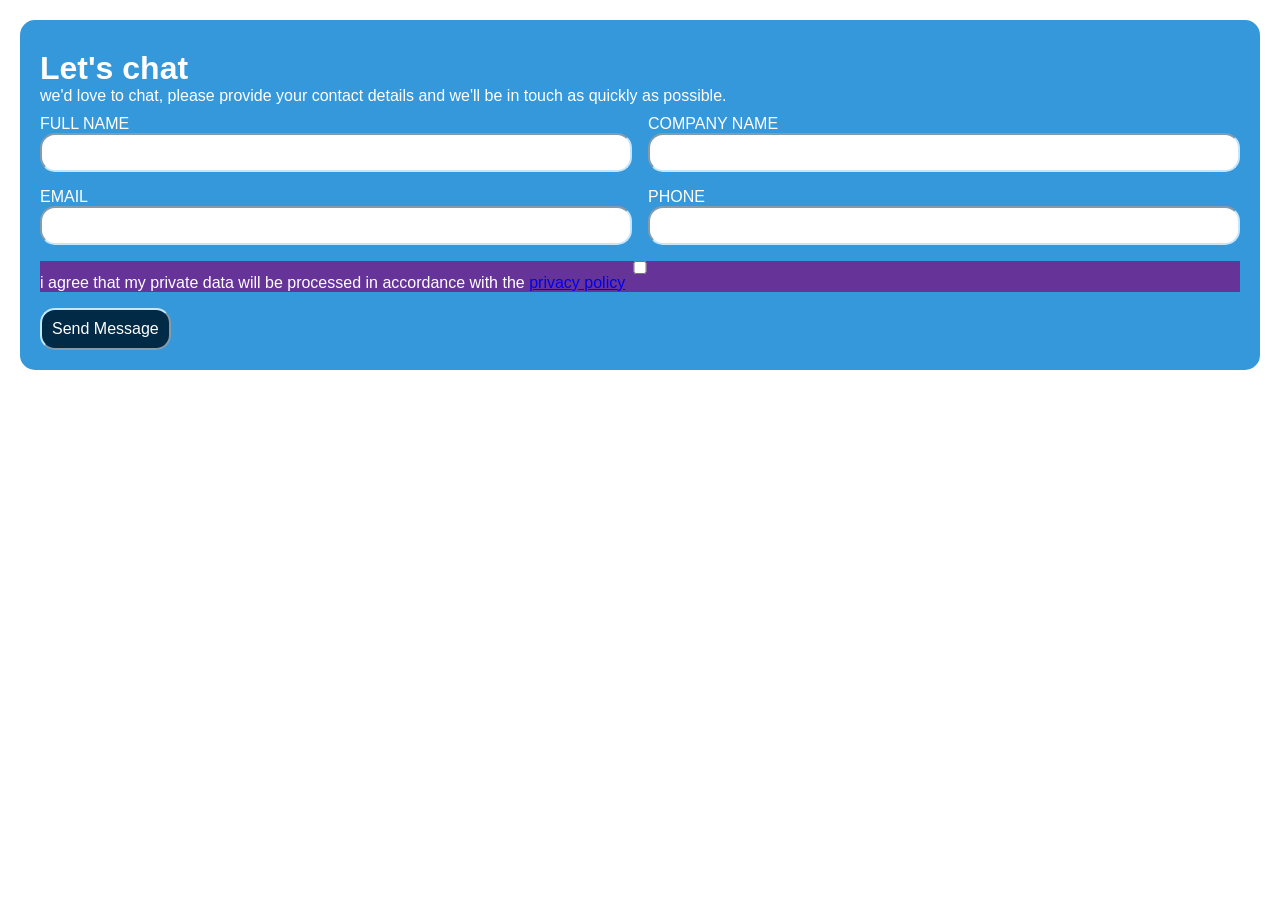
==== Forms/Form_two/index.html @ 3912a8a9 "Form in css" ====
<!DOCTYPE html>
<html lang="en">
<head>
    <meta charset="UTF-8">
    <meta name="viewport" content="width=device-width, initial-scale=1.0">
    <title>form 2 </title>
    <link rel="stylesheet" href="stlye.css">
</head>
<body>
    <div class="form-container">
        <div class="heading">
            <h1>Let's chat</h1>
            <p>we'd love to chat, please provide your contact details and we'll be in touch as quickly as possible.</p>
        </div>
        <form action="POST" class="contact-form">
            <div class="form-group">
                <label for="name">Full Name</label>
                <input type="text" id="name" required>
            </div>
    
            <div class="form-group">
                <label for="company">Company Name</label>
                <input type="text" id="Company" required>
            </div>
    
            <div class="form-group">
                <label for="email">Email</label>
                <input type="email" id="email" required>
            </div>
    
            <div class="form-group">
                <label for="phone">Phone</label>
                <input type="tel" id="phone" required>
            </div>
    
            <div class="form-group">
                <input type="checkbox"  id="privacy">
                <label for="privacy" class="fine-print">I agree that my private data will be processed in accordance with the
                <a href="#">Privacy Policy</a></label>
            </div>
            <button>Send Message</button>
        </form>
    </div>
</body>
</html>
---- Forms/Form_two/stlye.css ----
*{
    margin: 0;
    padding: 0;
    box-sizing: border-box;
}
:root{
     --primary-color: #3498db;
     --border-color:#c4e7ff;
     --font-size-base: 16px;
     --spacing-md: 1rem;
     --color:white;
     --font-family:'Gill Sans', 'Gill Sans MT', Calibri, 'Trebuchet MS', sans-serif; 
     --border-radius:15px;
     --button-background-color:#002a46;
    }

input,
button,
select,
textarea{
    font: inherit;
}
.form-container{
   padding: 10px;
   margin: 20px;
   background-color: var(--primary-color);
   border: var(--border-color);
   color: var(--color);
   font-family: var(--font-family);
   padding: 20px;
   border-radius: var(--border-radius);
}

.heading{
 margin: 10px 0;    
}
form{
 display: grid;
 gap: 1rem;
 
 @media (min-width: 720px) {
    grid-template-columns: 1fr 1fr;
 }
}
.form-group{
      display: grid;
}
label{
   text-transform: uppercase;
   font-size: 1rem;
}
input{
    border-radius: var(--border-radius);
    border-color: var(--border-color);
    padding: 1ex 2ex;
    width: 100%;
}
.form-group:has(.fine-print){
    grid-column: 1/-1;
    background-color: rebeccapurple;
}
.fine-print{
    text-transform: lowercase;
}
button{
    background-color: var(--button-background-color);
    color: var(--color);
    padding: 10px;
    border-radius: var(--border-radius);
    border-color: var(--border-color);
    cursor: pointer;
    justify-self: start;
}
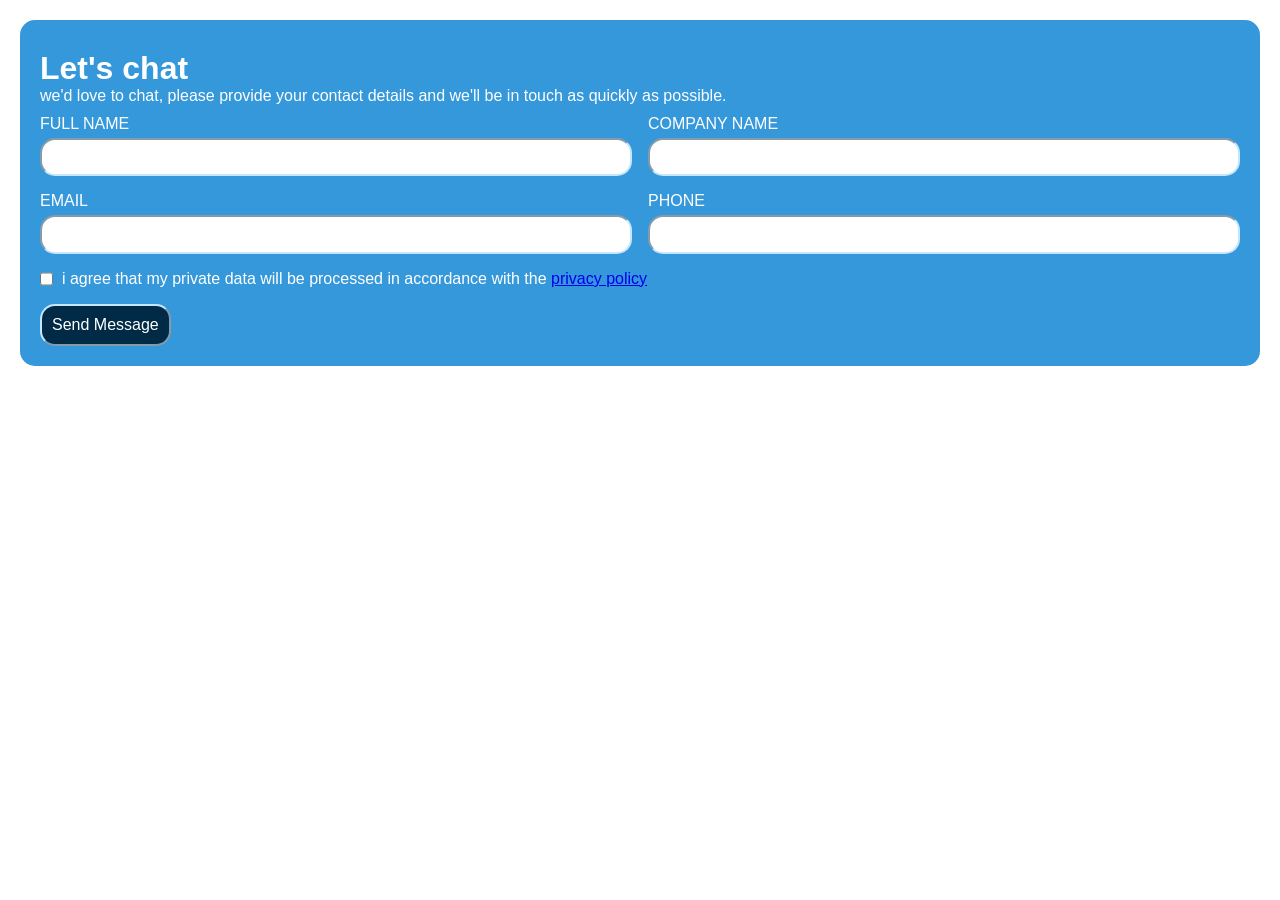
==== commit cd3397fe: "css done" ====
--- a/Forms/Form_two/index.html
+++ b/Forms/Form_two/index.html
@@ -4,7 +4,7 @@
     <meta charset="UTF-8">
     <meta name="viewport" content="width=device-width, initial-scale=1.0">
     <title>form 2 </title>
-    <link rel="stylesheet" href="stlye.css">
+    <link rel="stylesheet" href="style.css">
 </head>
 <body>
     <div class="form-container">
--- a/Forms/Form_two/style.css
+++ b/Forms/Form_two/style.css
@@ -0,0 +1,93 @@
+*{
+    margin: 0;
+    padding: 0;
+    box-sizing: border-box;
+}
+:root{
+     --primary-color: #3498db;
+     --border-color:#c4e7ff;
+     --font-size-base: 16px;
+     --spacing-md: 1rem;
+     --color:white;
+     --font-family:'Gill Sans', 'Gill Sans MT', Calibri, 'Trebuchet MS', sans-serif; 
+     --border-radius:15px;
+     --button-background-color:#002a46;
+    }
+
+input,
+button,
+select,
+textarea{
+    font: inherit;
+}
+.form-container{
+   padding: 10px;
+   margin: 20px;
+   background-color: var(--primary-color);
+   border: var(--border-color);
+   color: var(--color);
+   font-family: var(--font-family);
+   padding: 20px;
+   border-radius: var(--border-radius);
+}
+
+.heading{
+ margin: 10px 0;    
+}
+form{
+ display: grid;
+ gap: 1rem;
+
+ @media (min-width: 720px) {
+    grid-template-columns: 1fr 1fr;
+ }
+}
+.form-group{
+      display: grid;
+      gap: 0.25lh;/*line height between text*/
+}
+label{
+   text-transform: uppercase;
+   font-size: 1rem;
+   text-box-trim: trim-both;
+   text-box-edge: cap alphabetic;/*it lined up exactly with the bottom input*/
+
+}
+
+input{
+    border-radius: var(--border-radius);
+    border-color: var(--border-color);
+    padding: 1ex 2ex;
+    accent-color: var(--button-background-color);/*check box color {accent for radio,checkbox,range..etc not text}*/
+    /* width: 100%; */
+    /*all input will take 100% width and cause checkbox so will add for all width but not for checkbox*/
+}
+
+/* input[type="text"],
+input[type="password"],
+input[type="tel"]{
+
+} Instead*/
+
+ input:not([type="checkbox"]){
+    width: 100%;
+  
+ }
+.form-group:has(.fine-print){
+    grid-column: 1/-1;
+    /* background-color: rebeccapurple; */
+    display: flex;
+    gap: 1ch; /*1 character gap between checkbox and text*/
+}
+.fine-print{
+    text-transform: lowercase;
+}
+button{
+    background-color: var(--button-background-color);
+    color: var(--color);
+    padding: 10px;
+    border-radius: var(--border-radius);
+    border-color: var(--border-color);
+    cursor: pointer;
+    justify-self: start;      
+}
